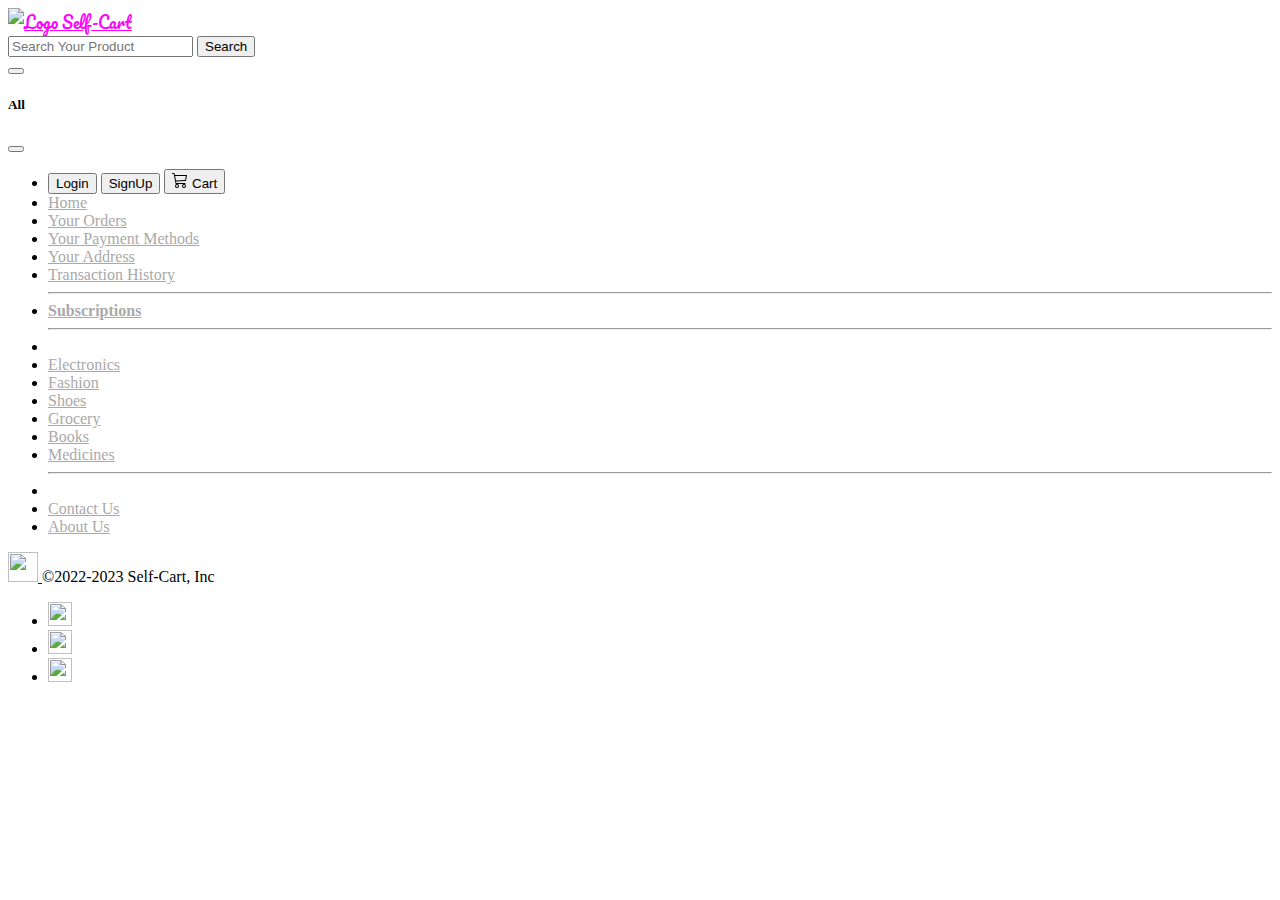
==== contactus.html @ 5d2f1746 "Adding first commit" ====
<!DOCTYPE html>
<html lang="en">

<head>
    <meta charset="utf-8">
    <meta name="viewport" content="width=device-width, initial-scale=1">
    <title>SelfCart-Here everything which you want!</title>
    <link href="https://cdn.jsdelivr.net/npm/bootstrap@5.3.0-alpha1/dist/css/bootstrap.min.css" rel="stylesheet"
        integrity="sha384-GLhlTQ8iRABdZLl6O3oVMWSktQOp6b7In1Zl3/Jr59b6EGGoI1aFkw7cmDA6j6gD" crossorigin="anonymous">
    <link rel="preconnect" href="https://fonts.googleapis.com">
    <link rel="preconnect" href="https://fonts.gstatic.com" crossorigin>
    <link href="https://fonts.googleapis.com/css2?family=Pacifico&display=swap" rel="stylesheet">
    <link type="text/css" rel="stylesheet" href="style.css">
</head>

<body>
    <!-- NavigationBar -->
    <nav class="navbar navbar-dark bg-dark">
        <div class="container-fluid">
            <a class="navbar-brand" href="#" id="brandLogofont">
                <img src="/Images/BrandLogo.png" alt="Logo" width="30" height="30"
                    class="d-inline-block align-text-top">
                Self-Cart
            </a>
            <form class="d-flex mt-3" role="search">
                <input class="form-control me-2" type="search" placeholder="Search Your Product" aria-label="Search">
                <button class="btn btn-outline-success" type="submit">Search</button>
            </form>
            <button class="navbar-toggler" type="button" data-bs-toggle="offcanvas"
                data-bs-target="#offcanvasDarkNavbar" aria-controls="offcanvasDarkNavbar">
                <span class="navbar-toggler-icon"></span>
            </button>
            <div class="offcanvas offcanvas-end text-bg-dark" tabindex="-1" id="offcanvasDarkNavbar"
                aria-labelledby="offcanvasDarkNavbarLabel">
                <div class="offcanvas-header">
                    <h5 class="offcanvas-title" id="offcanvasDarkNavbarLabel">All</h5>
                    <button type="button" class="btn-close btn-close-white" data-bs-dismiss="offcanvas"
                        aria-label="Close"></button>
                </div>
                <div class="offcanvas-body">
                    <ul class="navbar-nav justify-content-end flex-grow-1 pe-3">
                        <li>
                            <button class="btn btn-outline-success mx-3" data-bs-toggle="modal"
                                data-bs-target="#loginModal">Login</button>
                            <button class="btn btn-outline-danger mx-3" data-bs-toggle="modal"
                                data-bs-target="#signupModal">SignUp</button>
                            <button type="button" class="btn btn-outline-danger">
                                <svg xmlns="http://www.w3.org/2000/svg" width="16" height="16" fill="currentColor"
                                    class="bi bi-cart3" viewBox="0 0 16 16">
                                    <path
                                        d="M0 1.5A.5.5 0 0 1 .5 1H2a.5.5 0 0 1 .485.379L2.89 3H14.5a.5.5 0 0 1 .49.598l-1 5a.5.5 0 0 1-.465.401l-9.397.472L4.415 11H13a.5.5 0 0 1 0 1H4a.5.5 0 0 1-.491-.408L2.01 3.607 1.61 2H.5a.5.5 0 0 1-.5-.5zM3.102 4l.84 4.479 9.144-.459L13.89 4H3.102zM5 12a2 2 0 1 0 0 4 2 2 0 0 0 0-4zm7 0a2 2 0 1 0 0 4 2 2 0 0 0 0-4zm-7 1a1 1 0 1 1 0 2 1 1 0 0 1 0-2zm7 0a1 1 0 1 1 0 2 1 1 0 0 1 0-2z">
                                    </path>
                                </svg>
                                Cart
                            </button>
                        </li>
                        <li class="nav-item">
                            <a class="nav-link" aria-current="page" href="/index.html">Home</a>
                        </li>
                        <li class="nav-item">
                            <a class="nav-link" href="#">Your Orders</a>
                        </li>
                        <li>
                            <a class="nav-link" href="#">Your Payment Methods</a>
                        </li>
                        <li>
                            <a class="nav-link" href="#">Your Address</a>
                        </li>
                        <li>
                            <a class="nav-link" href="#">Transaction History</a>
                        </li>
                        <hr>
                        <li>
                            <a class="nav-link" href="/subcriptions.html" id="subscriptions"><b>Subscriptions</b></a>
                        </li>
                        <hr>
                        <li>
                            <a class="nav-link" href="#" id="categoryfont"><b>Product Category</b></a>
                        </li>
                        <li>
                            <a class="nav-link" href="#">Electronics</a>
                        </li>
                        <li>
                            <a class="nav-link" href="#">Fashion</a>
                        </li>
                        <li>
                            <a class="nav-link" href="#">Shoes</a>
                        </li>
                        <li>
                            <a class="nav-link" href="#">Grocery</a>
                        </li>
                        <li>
                            <a class="nav-link" href="#">Books</a>
                        </li>
                        <li>
                            <a class="nav-link" href="#">Medicines</a>
                        </li>
                        <hr>
                        <li>
                            <a class="nav-link" href="#" id="helpsupportfont"><b>Help & Support</b></a>
                        </li>
                        <li>
                            <a class="nav-link active" href="#">Contact Us</a>
                        </li>
                        <li>
                            <a class="nav-link" href="#">About Us</a>
                        </li>
                    </ul>
                </div>
            </div>
        </div>
    </nav>
    <!-- Footer  -->
    <footer class="d-flex flex-wrap justify-content-between align-items-center py-3 my-4 border-top">
        <div class="col-md-4 d-flex align-items-center">
            <a href="/" class="mb-3 me-2 mb-md-0 text-muted text-decoration-none lh-1">
                <img class="bi" width="30" height="30" src="/Images/BrandLogo.png">
                <use xlink:href="#bootstrap"></use>
                </img>
            </a>
            <span class="mb-3 mb-md-0 text-muted">©2022-2023 Self-Cart, Inc</span>
        </div>

        <ul class="nav col-md-4 justify-content-end list-unstyled d-flex">
            <li class="ms-3"><a class="text-muted" href="#"><img class="bi" width="24" height="24"
                        src="/Images/png1.png">
                    <use xlink:href="#facebook"></use>
                    </img>
                </a></li>
            <li class="ms-3"><a class="text-muted" href="#"><img class="bi" width="24" height="24"
                        src="/Images/png2.png">
                    <use xlink:href="#instagram"></use>
                    </img>
                </a></li>
            <li class="ms-3"><a class="text-muted" href="#"><img class="bi" width="24" height="24"
                        src="/Images/png3.png">
                    <use xlink:href="#twitter"></use>
                    </img>
                </a></li>
        </ul>
    </footer>
    <script src="https://cdn.jsdelivr.net/npm/bootstrap@5.3.0-alpha1/dist/js/bootstrap.bundle.min.js"
        integrity="sha384-w76AqPfDkMBDXo30jS1Sgez6pr3x5MlQ1ZAGC+nuZB+EYdgRZgiwxhTBTkF7CXvN"
        crossorigin="anonymous"></script>
    <script src="https://cdn.jsdelivr.net/npm/@popperjs/core@2.11.6/dist/umd/popper.min.js"
        integrity="sha384-oBqDVmMz9ATKxIep9tiCxS/Z9fNfEXiDAYTujMAeBAsjFuCZSmKbSSUnQlmh/jp3"
        crossorigin="anonymous"></script>
    <script src="https://cdn.jsdelivr.net/npm/bootstrap@5.3.0-alpha1/dist/js/bootstrap.min.js"
        integrity="sha384-mQ93GR66B00ZXjt0YO5KlohRA5SY2XofN4zfuZxLkoj1gXtW8ANNCe9d5Y3eG5eD"
        crossorigin="anonymous"></script>

</body>

</html>
---- style.css ----
#brandLogofont{
    font-family: 'Pacifico', cursive;
    color: magenta;
}
.nav-link{
    color: darkgray;
}
#navbartext{
    color: darkgray;
}
#categoryfont{
    color: white;
    font-weight: bolder;
}
#helpsupportfont{
    color: white;
    font-weight: bolder;
}

/* This is for product checkout button  */
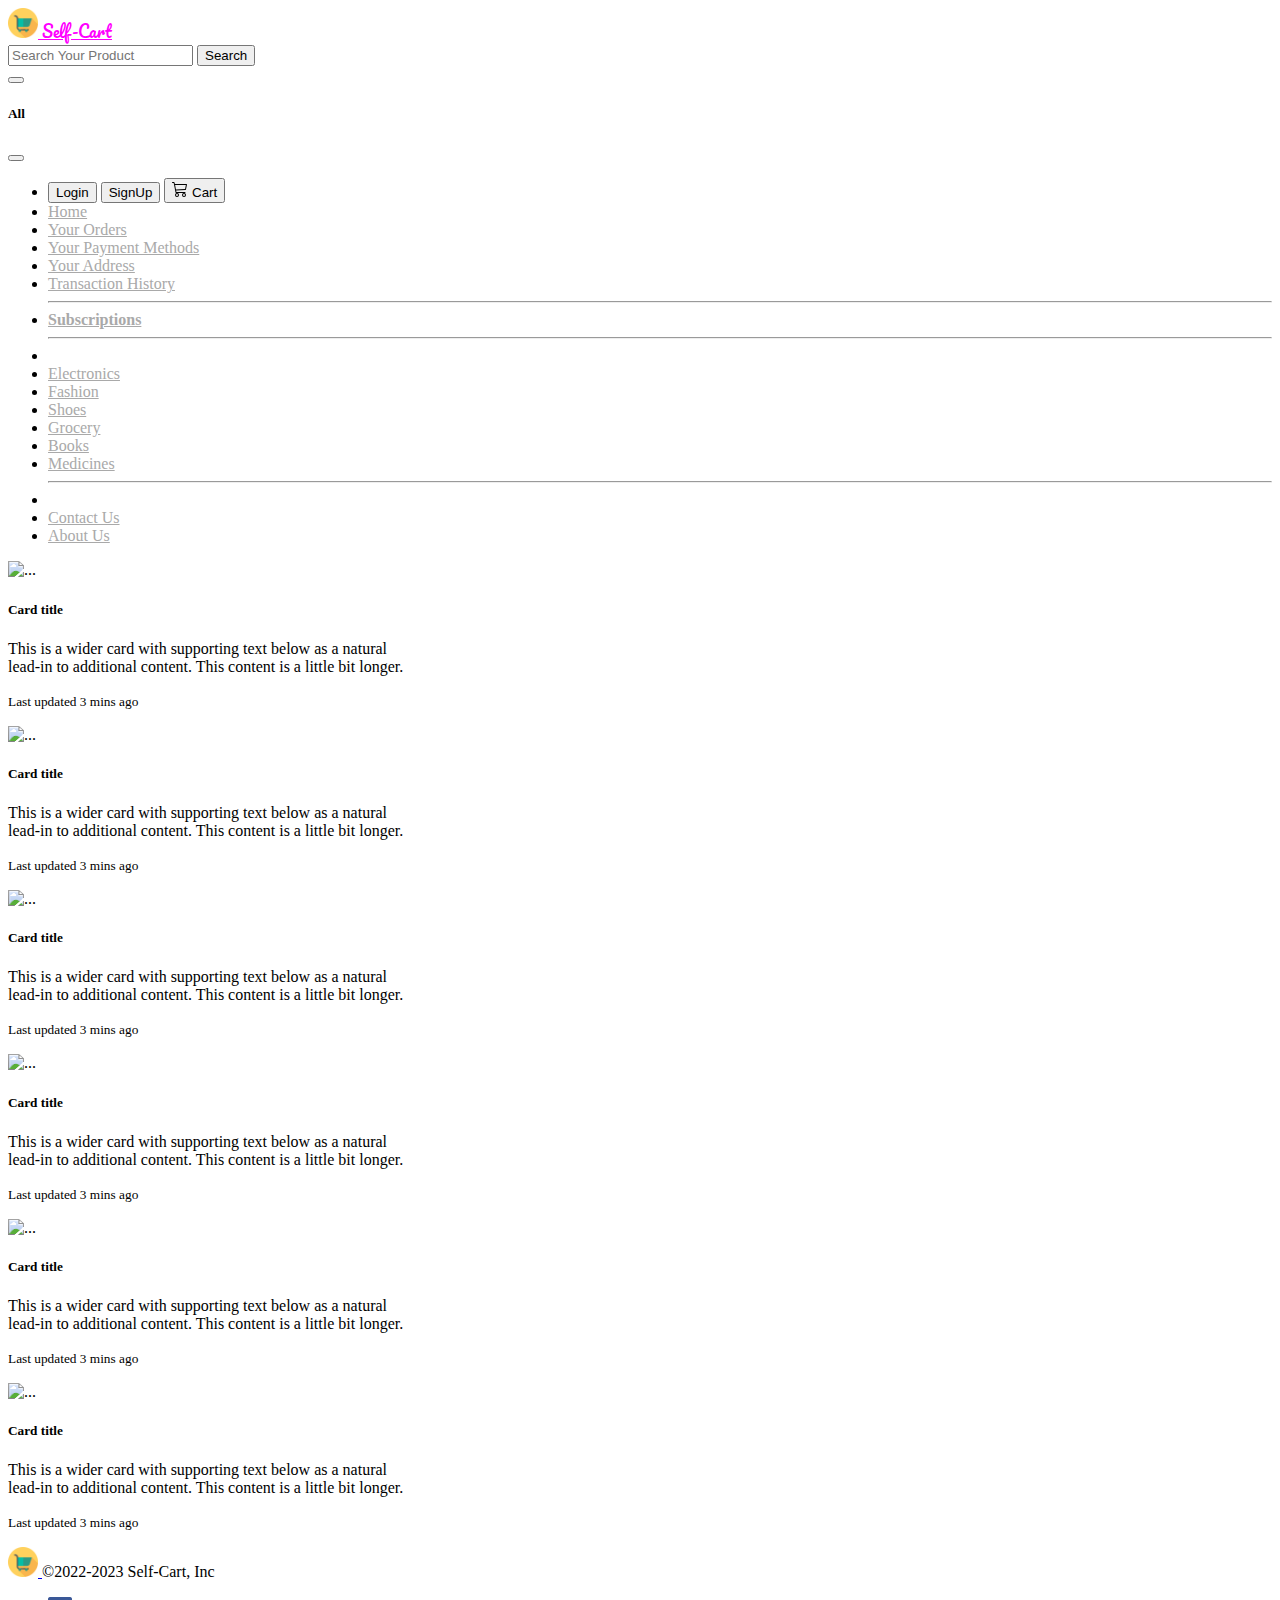
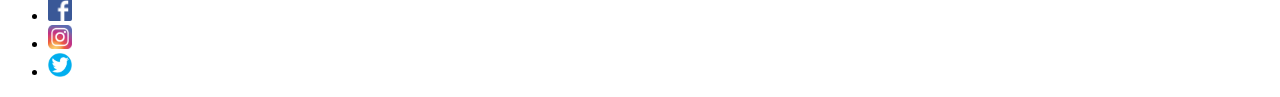
==== commit 861ba6fd: "Card View Added" ====
--- a/contactus.html
+++ b/contactus.html
@@ -110,6 +110,100 @@
             </div>
         </div>
     </nav>
+    <div class="row row-cols-1 row-cols-md-3 g-4 my-4">
+        <div class="card mb-3 mx-3" style="max-width: 400px;">
+            <div class="row g-0">
+                <div class="col-md-4">
+                    <img src="..." class="img-fluid rounded-start" alt="...">
+                </div>
+                <div class="col-md-8">
+                    <div class="card-body">
+                        <h5 class="card-title">Card title</h5>
+                        <p class="card-text">This is a wider card with supporting text below as a natural lead-in to
+                            additional content. This content is a little bit longer.</p>
+                        <p class="card-text"><small class="text-muted">Last updated 3 mins ago</small></p>
+                    </div>
+                </div>
+            </div>
+        </div>
+        <div class="card mb-3 mx-3" style="max-width: 400px;">
+            <div class="row g-0">
+                <div class="col-md-4">
+                    <img src="..." class="img-fluid rounded-start" alt="...">
+                </div>
+                <div class="col-md-8">
+                    <div class="card-body">
+                        <h5 class="card-title">Card title</h5>
+                        <p class="card-text">This is a wider card with supporting text below as a natural lead-in to
+                            additional content. This content is a little bit longer.</p>
+                        <p class="card-text"><small class="text-muted">Last updated 3 mins ago</small></p>
+                    </div>
+                </div>
+            </div>
+        </div>
+        <div class="card mb-3 mx-3" style="max-width: 400px;">
+            <div class="row g-0">
+                <div class="col-md-4">
+                    <img src="..." class="img-fluid rounded-start" alt="...">
+                </div>
+                <div class="col-md-8">
+                    <div class="card-body">
+                        <h5 class="card-title">Card title</h5>
+                        <p class="card-text">This is a wider card with supporting text below as a natural lead-in to
+                            additional content. This content is a little bit longer.</p>
+                        <p class="card-text"><small class="text-muted">Last updated 3 mins ago</small></p>
+                    </div>
+                </div>
+            </div>
+        </div>
+    </div>
+    <div class="row row-cols-1 row-cols-md-3 g-4 my-4">
+        <div class="card mb-3 mx-3" style="max-width: 400px;">
+            <div class="row g-0">
+                <div class="col-md-4">
+                    <img src="..." class="img-fluid rounded-start" alt="...">
+                </div>
+                <div class="col-md-8">
+                    <div class="card-body">
+                        <h5 class="card-title">Card title</h5>
+                        <p class="card-text">This is a wider card with supporting text below as a natural lead-in to
+                            additional content. This content is a little bit longer.</p>
+                        <p class="card-text"><small class="text-muted">Last updated 3 mins ago</small></p>
+                    </div>
+                </div>
+            </div>
+        </div>
+        <div class="card mb-3 mx-3" style="max-width: 400px;">
+            <div class="row g-0">
+                <div class="col-md-4">
+                    <img src="..." class="img-fluid rounded-start" alt="...">
+                </div>
+                <div class="col-md-8">
+                    <div class="card-body">
+                        <h5 class="card-title">Card title</h5>
+                        <p class="card-text">This is a wider card with supporting text below as a natural lead-in to
+                            additional content. This content is a little bit longer.</p>
+                        <p class="card-text"><small class="text-muted">Last updated 3 mins ago</small></p>
+                    </div>
+                </div>
+            </div>
+        </div>
+        <div class="card mb-3 mx-3" style="max-width: 400px;">
+            <div class="row g-0">
+                <div class="col-md-4">
+                    <img src="..." class="img-fluid rounded-start" alt="...">
+                </div>
+                <div class="col-md-8">
+                    <div class="card-body">
+                        <h5 class="card-title">Card title</h5>
+                        <p class="card-text">This is a wider card with supporting text below as a natural lead-in to
+                            additional content. This content is a little bit longer.</p>
+                        <p class="card-text"><small class="text-muted">Last updated 3 mins ago</small></p>
+                    </div>
+                </div>
+            </div>
+        </div>
+    </div>
     <!-- Footer  -->
     <footer class="d-flex flex-wrap justify-content-between align-items-center py-3 my-4 border-top">
         <div class="col-md-4 d-flex align-items-center">
@@ -151,4 +245,4 @@
 
 </body>
 
-</html>+</html>
